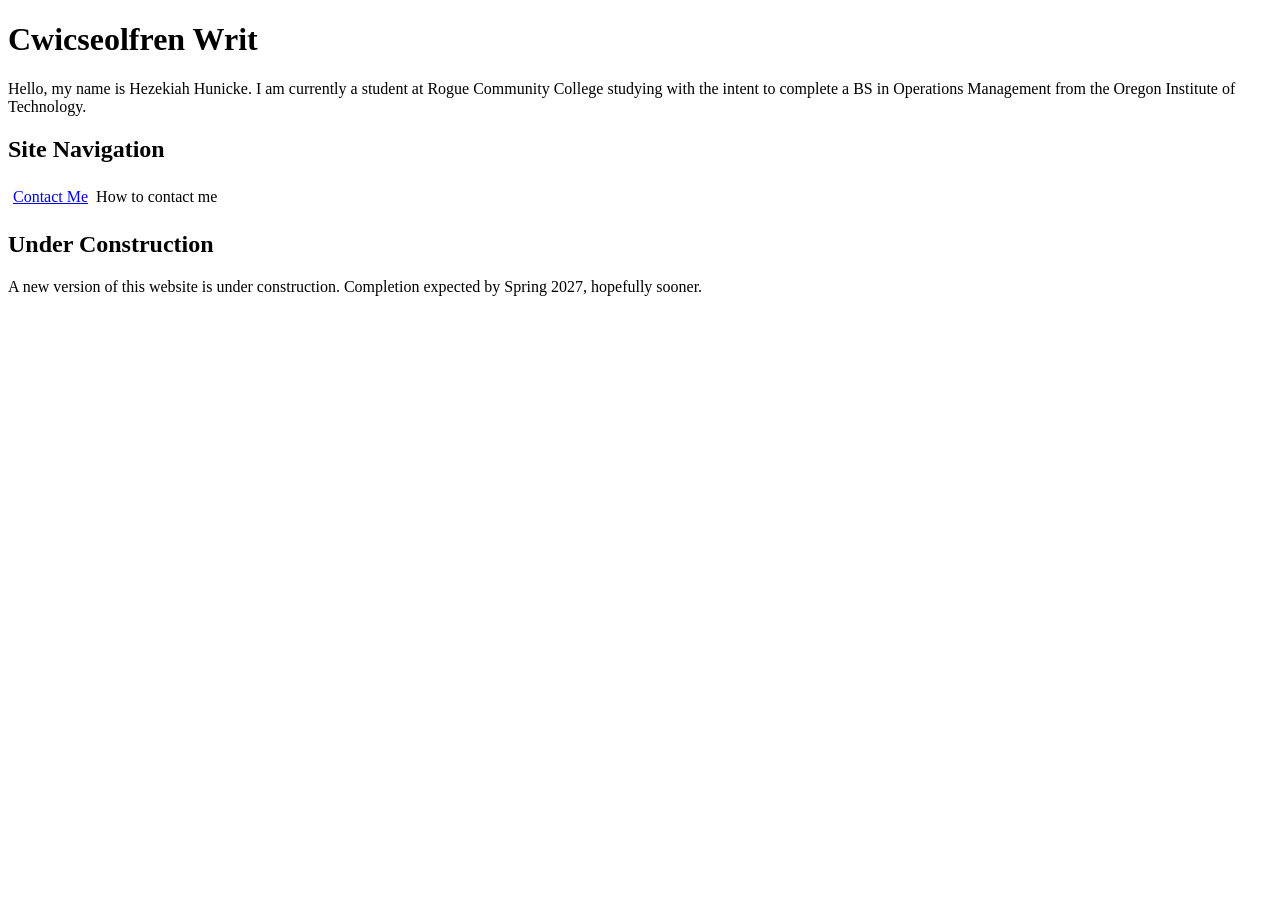
==== docs/index.html @ 511e15c1 "Create index.html for site introduction and navigation This HTML document introduces the site and pr" ====
<!DOCTYPE html
    PUBLIC "-//W3C//DTD HTML 4.01//EN"
    "http://www.w3.org/TR/html4/strict.dtd">
<html lang="en">
<head>
	<title>Cwicseolfren Writ</title>

	<meta http-equiv="Content-Type" content="text/html; charset=utf-8">
	<meta name="color-scheme" content="dark light">
	<link href='style.css' rel='stylesheet' media="screen">
	<meta name="viewport" content="width=device-width, initial-scale=1">
	<meta name="robots" content="index, follow">
	<link href='/favicon.png' rel='icon' type="image/png">
</head>
<body>

<h1>Cwicseolfren Writ</h1>
<p>
Hello, my name is Hezekiah Hunicke. I am currently a student at Rogue Community College studying with the intent to complete a BS in Operations Management from the Oregon Institute of Technology.
</p>
<h2>Site Navigation</h2>
<table cellpadding="3">
<!--tr>
	<th>Page/Directory</td>
	<th>Description</th>
</tr-->
<tr>
	<td><a href="contact/">Contact Me</a></td>
	<td>How to contact me</td>
</tr>
</table>
<h2>Under Construction</h2>
<p>
A new version of this website is under construction. Completion expected by Spring 2027, hopefully sooner.
</p>
</body>
</html>
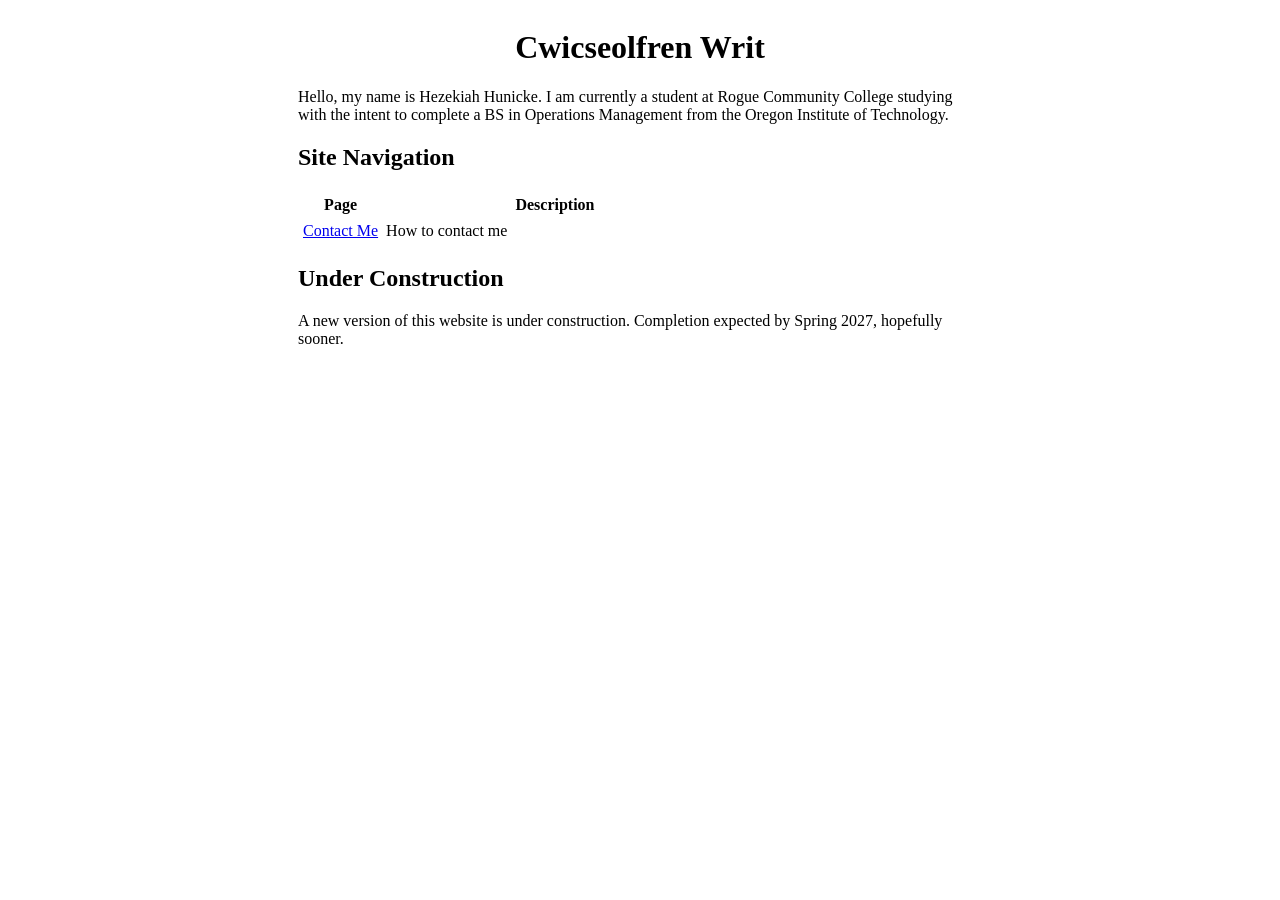
==== commit f5d4a79d: "Fix HTML table header formatting" ====
--- a/docs/index.html
+++ b/docs/index.html
@@ -20,10 +20,10 @@
 </p>
 <h2>Site Navigation</h2>
 <table cellpadding="3">
-<!--tr>
-	<th>Page/Directory</td>
+<tr>
+	<th>Page<td>
 	<th>Description</th>
-</tr-->
+</tr>
 <tr>
 	<td><a href="contact/">Contact Me</a></td>
 	<td>How to contact me</td>
--- a/docs/style.css
+++ b/docs/style.css
@@ -0,0 +1,5 @@
+html { max-width: 700px; margin-left: auto; margin-right: auto; }
+body { display: flow-root; }
+.topnav { float: right; }
+h1, .footer { text-align: center; clear: both; }
+h1 + p > big { display: block; text-align: center; }
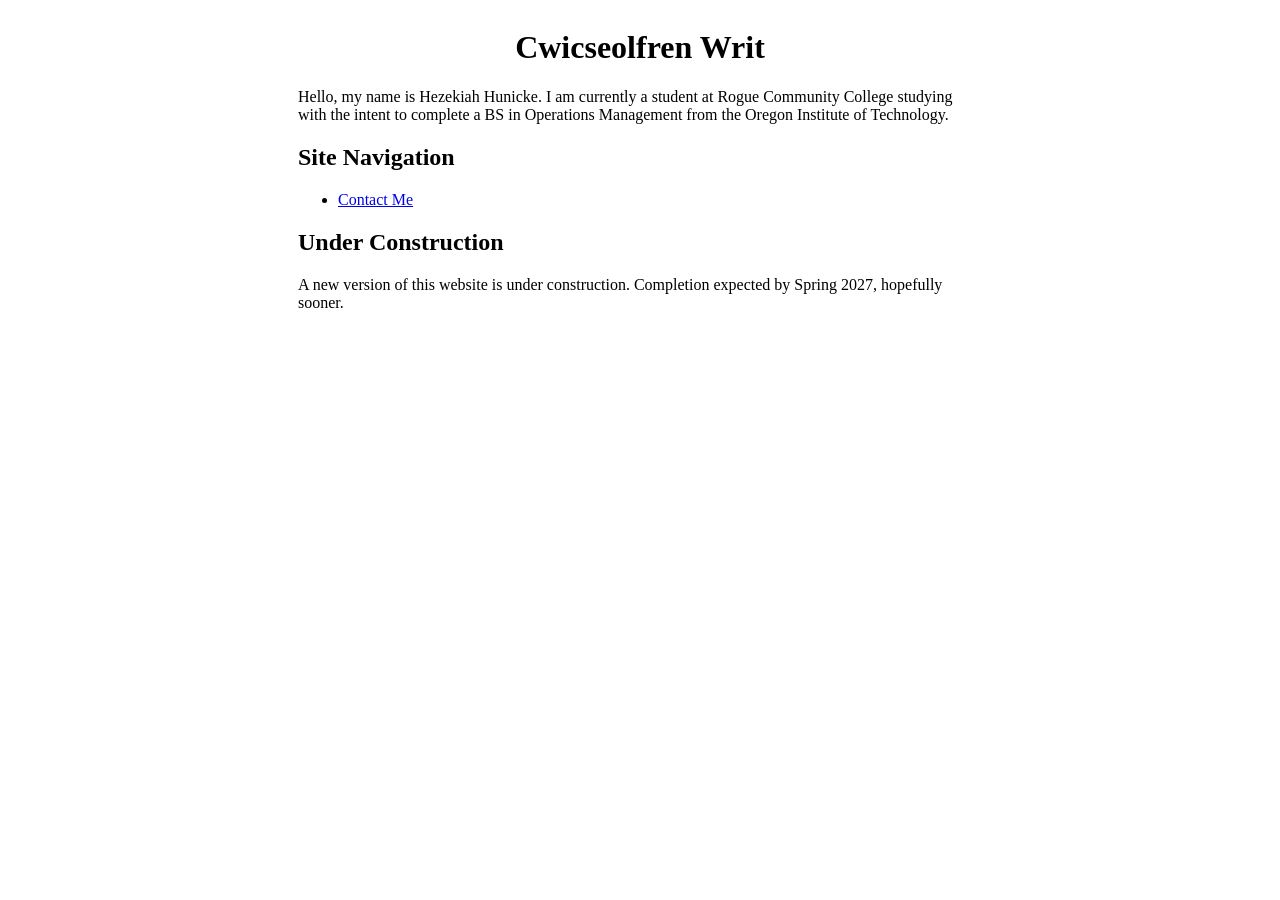
==== commit 35587202: "Change navigation from table to unordered list Replaced navigation table with a list for better stru" ====
--- a/docs/index.html
+++ b/docs/index.html
@@ -19,16 +19,7 @@
 Hello, my name is Hezekiah Hunicke. I am currently a student at Rogue Community College studying with the intent to complete a BS in Operations Management from the Oregon Institute of Technology.
 </p>
 <h2>Site Navigation</h2>
-<table cellpadding="3">
-<tr>
-	<th>Page<td>
-	<th>Description</th>
-</tr>
-<tr>
-	<td><a href="contact/">Contact Me</a></td>
-	<td>How to contact me</td>
-</tr>
-</table>
+<ul><li><a href="contact/">Contact Me</a></li></ul>
 <h2>Under Construction</h2>
 <p>
 A new version of this website is under construction. Completion expected by Spring 2027, hopefully sooner.
